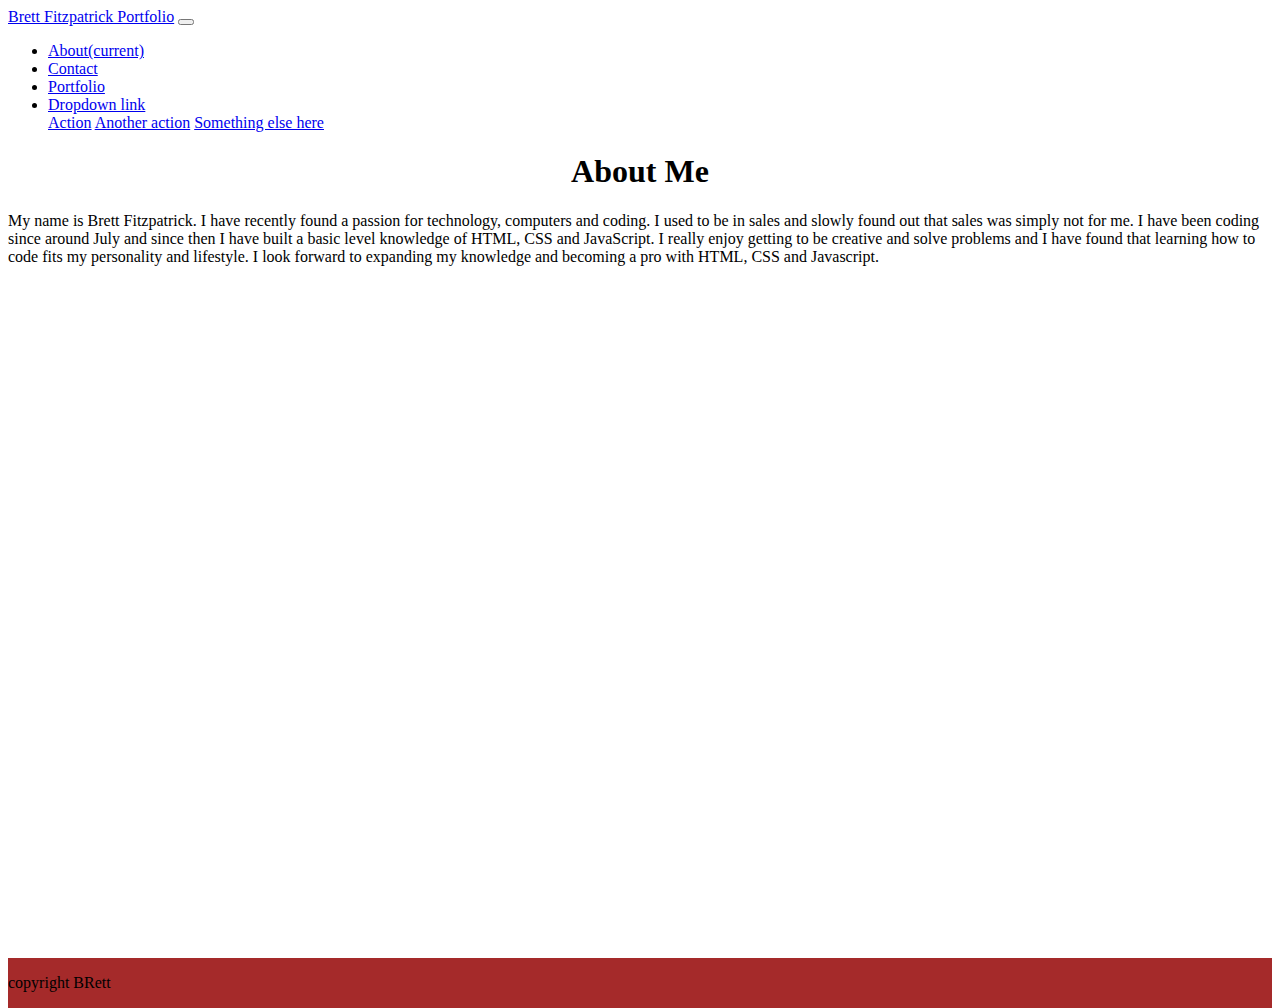
==== index.html @ 7427d729 "latest update" ====
<!DOCTYPE html>
<html lang="en-us">

<head>
  <meta charset="UTF-8">
  <title>Brett Fitzpatrick Portfolio</title>

  <link rel="stylesheet" href="https://cdn.jsdelivr.net/npm/bootstrap@4.5.3/dist/css/bootstrap.min.css" integrity="sha384-TX8t27EcRE3e/ihU7zmQxVncDAy5uIKz4rEkgIXeMed4M0jlfIDPvg6uqKI2xXr2" crossorigin="anonymous">

  <link rel="stylesheet" href="assets/style.css">
</head>
<body>
  <div class="page-container">
    <header>
      <nav class="navbar navbar-expand-lg navbar-dark bg-dark">
        <a class="navbar-brand" href="#">Brett Fitzpatrick Portfolio</a>
        <button class="navbar-toggler" type="button" data-toggle="collapse" data-target="#navbarNavDropdown" aria-controls="navbarNavDropdown" aria-expanded="false" aria-label="Toggle navigation">
          <span class="navbar-toggler-icon"></span>
        </button>
        <div class="collapse navbar-collapse" id="navbarNavDropdown">
          <ul class="navbar-nav">
            <li class="nav-item active">
              <a class="nav-link" href="index.html">About<span class="sr-only">(current)</span></a>
            </li>
            <li class="nav-item">
              <a class="nav-link" href="contact.html">Contact</a>
            </li>
            <li class="nav-item">
              <a class="nav-link" href="portfolio.html">Portfolio</a>
            </li>
            <li class="nav-item dropdown">
              <a class="nav-link dropdown-toggle" href="#" id="navbarDropdownMenuLink" role="button" data-toggle="dropdown" aria-haspopup="true" aria-expanded="false">
                Dropdown link
              </a>
              <div class="dropdown-menu" aria-labelledby="navbarDropdownMenuLink">
                <a class="dropdown-item" href="#">Action</a>
                <a class="dropdown-item" href="#">Another action</a>
                <a class="dropdown-item" href="#">Something else here</a>
              </div>
            </li>
          </ul>
        </div>
      </nav>
    </header>
    <main>
      <div class="contianer border border-primary">
        <div class="row">
          <div class="col-12">
            <h1>About Me</h1>
          </div>
        </div>
        <div class="row">
          <div class="col-6"></div>
          <div class="col-lg-6 ">
            <p>
              My name is Brett Fitzpatrick. I have recently found a passion for technology, computers and coding. I used to be in sales and slowly found out that sales was simply not for me. I have been coding since around July and since then I have built a basic level knowledge of HTML, CSS and JavaScript. I really enjoy getting to be creative and solve problems and I have found that learning how to code fits my personality and lifestyle. I look forward to expanding my knowledge and becoming a pro with HTML, CSS and Javascript.
            </p>
          </div>
        </div>
      </div>
    </main>
    <footer>
      <p>copyright BRett</p>
    </footer>
  </div>

  <script src="https://code.jquery.com/jquery-3.5.1.slim.min.js" integrity="sha384-DfXdz2htPH0lsSSs5nCTpuj/zy4C+OGpamoFVy38MVBnE+IbbVYUew+OrCXaRkfj" crossorigin="anonymous"></script>
  <script src="https://cdn.jsdelivr.net/npm/bootstrap@4.5.3/dist/js/bootstrap.bundle.min.js" integrity="sha384-ho+j7jyWK8fNQe+A12Hb8AhRq26LrZ/JpcUGGOn+Y7RsweNrtN/tE3MoK7ZeZDyx" crossorigin="anonymous"></script>
</body>
</html>
---- assets/style.css ----
h1 {
  text-align: center;
}

html,
body {
 height: 100%;
 position: relative;
}

.page-container {
  min-height: 100vh; /* will cover the 100% of viewport */
  overflow: hidden;
  display: block;
  position: relative;
  padding-bottom: 100px; /* height of your footer */
}
footer {
  background-color: brown;
  position: absolute;
  bottom: 0;
  width: 100%;
}
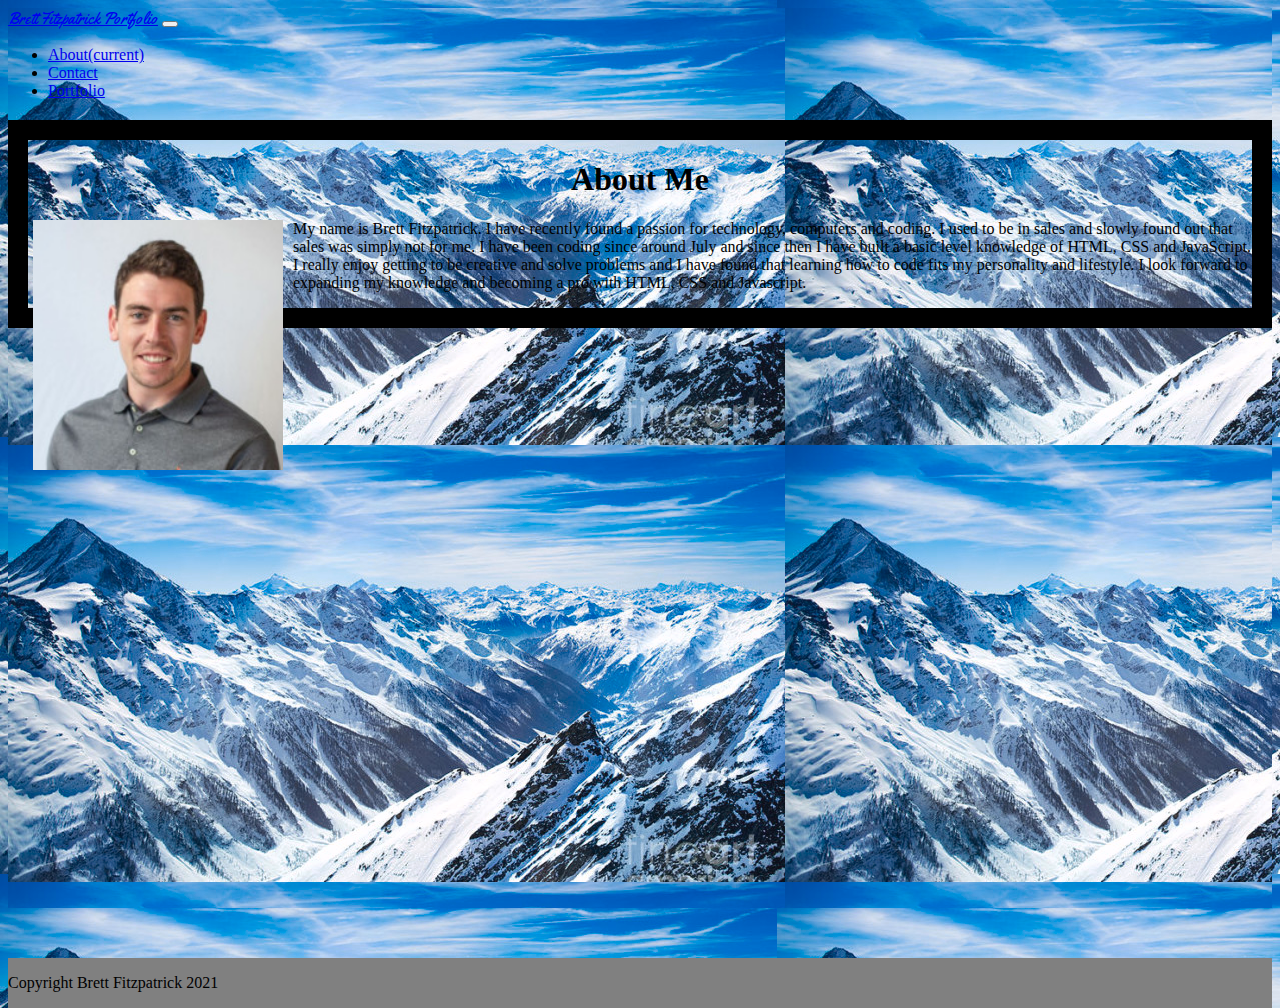
==== commit 146819a3: "finished the contact form and added background" ====
--- a/index.html
+++ b/index.html
@@ -7,13 +7,17 @@
 
   <link rel="stylesheet" href="https://cdn.jsdelivr.net/npm/bootstrap@4.5.3/dist/css/bootstrap.min.css" integrity="sha384-TX8t27EcRE3e/ihU7zmQxVncDAy5uIKz4rEkgIXeMed4M0jlfIDPvg6uqKI2xXr2" crossorigin="anonymous">
 
+  <link rel="preconnect" href="https://fonts.gstatic.com">
+
+  <link href="https://fonts.googleapis.com/css2?family=Yellowtail&display=swap" rel="stylesheet">
+
   <link rel="stylesheet" href="assets/style.css">
 </head>
 <body>
   <div class="page-container">
     <header>
       <nav class="navbar navbar-expand-lg navbar-dark bg-dark">
-        <a class="navbar-brand" href="#">Brett Fitzpatrick Portfolio</a>
+        <a class="navbar-brand special" href="#">Brett Fitzpatrick Portfolio</a>
         <button class="navbar-toggler" type="button" data-toggle="collapse" data-target="#navbarNavDropdown" aria-controls="navbarNavDropdown" aria-expanded="false" aria-label="Toggle navigation">
           <span class="navbar-toggler-icon"></span>
         </button>
@@ -28,31 +32,22 @@
             <li class="nav-item">
               <a class="nav-link" href="portfolio.html">Portfolio</a>
             </li>
-            <li class="nav-item dropdown">
-              <a class="nav-link dropdown-toggle" href="#" id="navbarDropdownMenuLink" role="button" data-toggle="dropdown" aria-haspopup="true" aria-expanded="false">
-                Dropdown link
-              </a>
-              <div class="dropdown-menu" aria-labelledby="navbarDropdownMenuLink">
-                <a class="dropdown-item" href="#">Action</a>
-                <a class="dropdown-item" href="#">Another action</a>
-                <a class="dropdown-item" href="#">Something else here</a>
-              </div>
-            </li>
+
           </ul>
         </div>
       </nav>
     </header>
     <main>
-      <div class="contianer border border-primary">
+      <div class="contianer my-border col-lg-8 col-md-10 col-sm-11 col-xs-11">
         <div class="row">
-          <div class="col-12">
+          <div class="col-lg-12 col-md-12 col-sm-12">
             <h1>About Me</h1>
           </div>
         </div>
         <div class="row">
-          <div class="col-6"></div>
-          <div class="col-lg-6 ">
-            <p>
+          <div class="col-lg-12">
+            <img class="about" src="assets/images/me.jpeg" alt="Brett Fitzpatrick Picture" width="250px" height="250px">
+            <p class="wrap">
               My name is Brett Fitzpatrick. I have recently found a passion for technology, computers and coding. I used to be in sales and slowly found out that sales was simply not for me. I have been coding since around July and since then I have built a basic level knowledge of HTML, CSS and JavaScript. I really enjoy getting to be creative and solve problems and I have found that learning how to code fits my personality and lifestyle. I look forward to expanding my knowledge and becoming a pro with HTML, CSS and Javascript.
             </p>
           </div>
@@ -60,7 +55,7 @@
       </div>
     </main>
     <footer>
-      <p>copyright BRett</p>
+      <p>Copyright Brett Fitzpatrick 2021</p>
     </footer>
   </div>
 
--- a/assets/style.css
+++ b/assets/style.css
@@ -6,6 +6,7 @@
 body {
  height: 100%;
  position: relative;
+ background-image: url(/assets/images/mountains.jpg);
 }
 
 .page-container {
@@ -16,8 +17,33 @@
   padding-bottom: 100px; /* height of your footer */
 }
 footer {
-  background-color: brown;
+  background-color: gray;
   position: absolute;
   bottom: 0;
   width: 100%;
+}
+
+.contianer {
+  margin:auto;
+  margin-top:20px;
+}
+
+.about {
+  display: inline-block;
+  float: left;
+  margin-left: 5px;
+  margin-right: 10px;
+  padding-bottom:5px;
+}
+
+.wrap {
+}
+
+.my-border {
+  border-style: solid;
+  border-width: 20px;
+}
+
+.special {
+  font-family: 'Yellowtail', cursive;
 }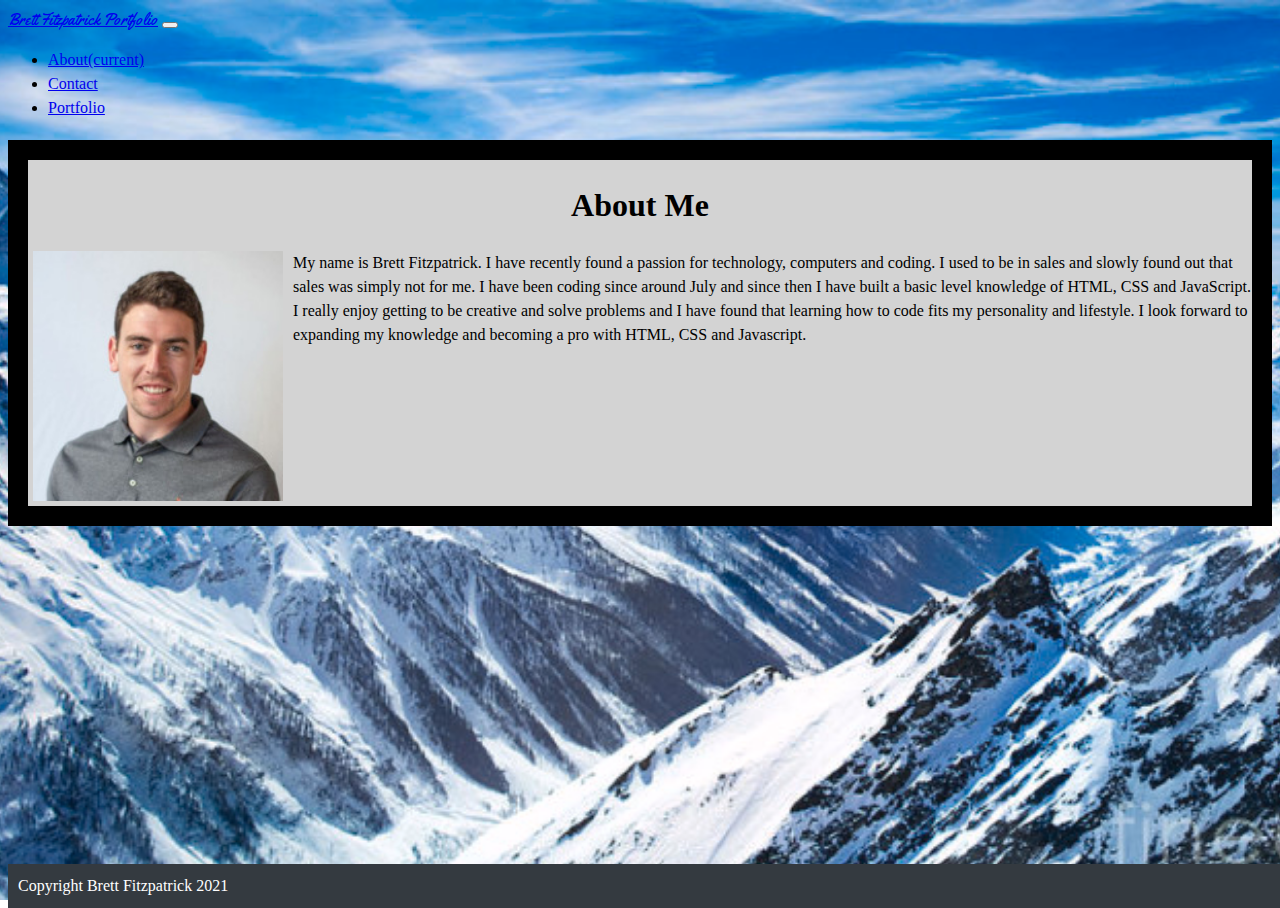
==== commit f426afee: "finished porfolio layout" ====
--- a/index.html
+++ b/index.html
@@ -14,7 +14,7 @@
   <link rel="stylesheet" href="assets/style.css">
 </head>
 <body>
-  <div class="page-container">
+  <div id="page-contianer">
     <header>
       <nav class="navbar navbar-expand-lg navbar-dark bg-dark">
         <a class="navbar-brand special" href="#">Brett Fitzpatrick Portfolio</a>
@@ -37,8 +37,8 @@
         </div>
       </nav>
     </header>
-    <main>
-      <div class="contianer my-border col-lg-8 col-md-10 col-sm-11 col-xs-11">
+    <main id="content-wrap">
+      <div class="container my-border col-lg-8 col-md-10 col-sm-11 col-xs-11">
         <div class="row">
           <div class="col-lg-12 col-md-12 col-sm-12">
             <h1>About Me</h1>
@@ -55,7 +55,7 @@
       </div>
     </main>
     <footer>
-      <p>Copyright Brett Fitzpatrick 2021</p>
+      <p class="white">Copyright Brett Fitzpatrick 2021</p>
     </footer>
   </div>
 
--- a/assets/style.css
+++ b/assets/style.css
@@ -6,26 +6,34 @@
 body {
  height: 100%;
  position: relative;
- background-image: url(/assets/images/mountains.jpg);
+ background: url(/assets/images/mountains.jpg) no-repeat center center fixed;
+ background-size: cover;
+ line-height: 1.5;
 }
 
-.page-container {
-  min-height: 100vh; /* will cover the 100% of viewport */
-  overflow: hidden;
-  display: block;
+#page-container {
   position: relative;
-  padding-bottom: 100px; /* height of your footer */
+  min-height: 100vh;
 }
+
+#content-wrap {
+  padding-bottom: 2.5rem;    /* Footer height */
+}
+
 footer {
-  background-color: gray;
+  background-color: #343a40;
   position: absolute;
   bottom: 0;
   width: 100%;
+  padding: 10px;
 }
 
-.contianer {
+.container {
   margin:auto;
   margin-top:20px;
+  margin-bottom:20px;
+  height: 50%;
+  overflow: hidden;
 }
 
 .about {
@@ -36,14 +44,22 @@
   padding-bottom:5px;
 }
 
-.wrap {
-}
-
 .my-border {
   border-style: solid;
   border-width: 20px;
+  background-color: lightgray;
 }
 
 .special {
   font-family: 'Yellowtail', cursive;
-}+}
+
+.white {
+  color: white;
+  margin: auto;
+}
+
+.card-img-top {
+  width: auto;
+  height: 350px;
+}
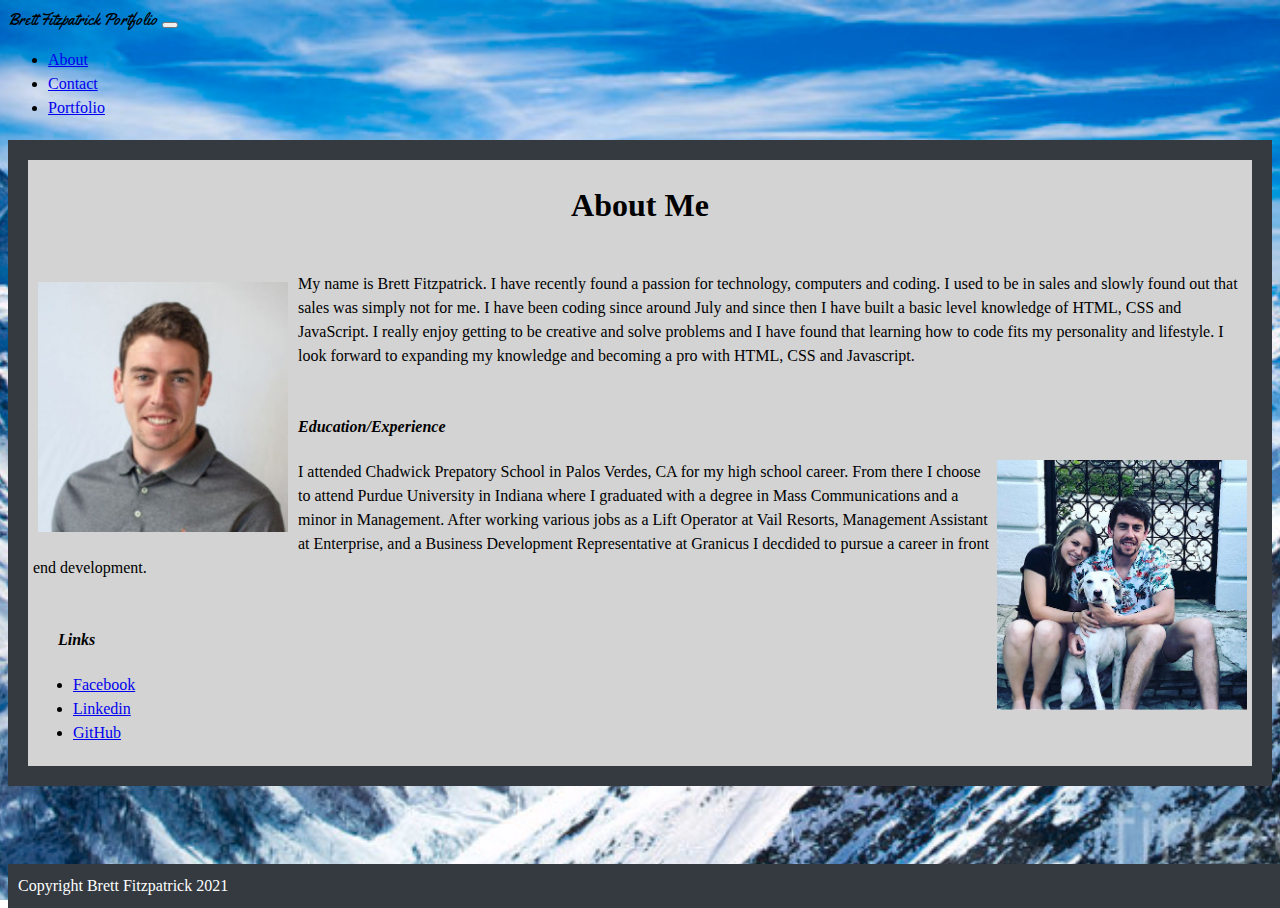
==== commit 4e9b0cbb: "finished css and html" ====
--- a/index.html
+++ b/index.html
@@ -14,17 +14,17 @@
   <link rel="stylesheet" href="assets/style.css">
 </head>
 <body>
-  <div id="page-contianer">
+  <div id="page-container">
     <header>
       <nav class="navbar navbar-expand-lg navbar-dark bg-dark">
-        <a class="navbar-brand special" href="#">Brett Fitzpatrick Portfolio</a>
+        <a class="navbar-brand special">Brett Fitzpatrick Portfolio</a>
         <button class="navbar-toggler" type="button" data-toggle="collapse" data-target="#navbarNavDropdown" aria-controls="navbarNavDropdown" aria-expanded="false" aria-label="Toggle navigation">
           <span class="navbar-toggler-icon"></span>
         </button>
         <div class="collapse navbar-collapse" id="navbarNavDropdown">
           <ul class="navbar-nav">
-            <li class="nav-item active">
-              <a class="nav-link" href="index.html">About<span class="sr-only">(current)</span></a>
+            <li class="nav-item">
+              <a class="nav-link" href="index.html">About</a>
             </li>
             <li class="nav-item">
               <a class="nav-link" href="contact.html">Contact</a>
@@ -38,18 +38,42 @@
       </nav>
     </header>
     <main id="content-wrap">
-      <div class="container my-border col-lg-8 col-md-10 col-sm-11 col-xs-11">
+      <div class="container my-border col-lg-9 col-md-10 col-sm-11 col-xs-11">
         <div class="row">
           <div class="col-lg-12 col-md-12 col-sm-12">
             <h1>About Me</h1>
           </div>
         </div>
-        <div class="row">
-          <div class="col-lg-12">
+        <div class="row border-top">
+          <div class="col-12">
             <img class="about" src="assets/images/me.jpeg" alt="Brett Fitzpatrick Picture" width="250px" height="250px">
-            <p class="wrap">
+            <p>
               My name is Brett Fitzpatrick. I have recently found a passion for technology, computers and coding. I used to be in sales and slowly found out that sales was simply not for me. I have been coding since around July and since then I have built a basic level knowledge of HTML, CSS and JavaScript. I really enjoy getting to be creative and solve problems and I have found that learning how to code fits my personality and lifestyle. I look forward to expanding my knowledge and becoming a pro with HTML, CSS and Javascript.
             </p>
+          </div>
+        </div>
+        <div class="row border-top">
+          <div class="row">
+            <h4 class="slide"><i>Education/Experience</i></h4>
+          </div>
+          <div class="col-12">
+            <img class="family" src="assets/images/Family.png" alt="Me and my family" width="250px" height="250px">
+
+            <p>
+              I attended Chadwick Prepatory School in Palos Verdes, CA for my high school career. From there I choose to attend Purdue University in Indiana where I graduated with a degree in Mass Communications and a minor in Management. After working various jobs as a Lift Operator at Vail Resorts, Management Assistant at Enterprise, and a Business Development Representative at Granicus I decdided to pursue a career in front end development.
+            </p>
+          </div>
+        </div>
+        <div class="row border-top">
+          <div class="row">
+            <h4 class="slide"><i>Links</i></h4>
+          </div>
+          <div class="col-12">
+            <ul>
+              <li><a href="https://www.facebook.com/brett.fitzpatrick.714/">Facebook</a></li>
+              <li><a href="https://www.linkedin.com/in/brettfitzpatrick/">Linkedin</a></li>
+              <li><a href="https://github.com/fitzpatb">GitHub</a></li>
+            </ul>
           </div>
         </div>
       </div>
--- a/assets/style.css
+++ b/assets/style.css
@@ -1,14 +1,20 @@
-h1 {
-  text-align: center;
-}
+/* General Page Structure */
 
 html,
 body {
  height: 100%;
  position: relative;
- background: url(/assets/images/mountains.jpg) no-repeat center center fixed;
+ background: url("./images/mountains.jpg") no-repeat center fixed;
  background-size: cover;
  line-height: 1.5;
+}
+
+.special {
+  font-family: 'Yellowtail', cursive;
+}
+
+h1 {
+  text-align: center;
 }
 
 #page-container {
@@ -17,7 +23,26 @@
 }
 
 #content-wrap {
-  padding-bottom: 2.5rem;    /* Footer height */
+  padding-bottom: 2.5rem;
+}
+
+.container {
+  margin:auto;
+  margin-top:20px;
+  margin-bottom:20px;
+  height: 50%;
+  overflow: hidden;
+}
+
+.my-border {
+  border-color: #343a40;
+  border-style: solid;
+  border-width: 20px;
+  background-color: lightgray;
+}
+
+.border-top {
+  padding:5px;
 }
 
 footer {
@@ -28,38 +53,53 @@
   padding: 10px;
 }
 
-.container {
-  margin:auto;
-  margin-top:20px;
-  margin-bottom:20px;
-  height: 50%;
-  overflow: hidden;
+.white {
+  color: white;
+  margin: auto;
 }
+
+/* About page */
 
 .about {
   display: inline-block;
   float: left;
   margin-left: 5px;
   margin-right: 10px;
-  padding-bottom:5px;
+  padding-top:10px;
+  padding-bottom:15px;
 }
 
-.my-border {
-  border-style: solid;
-  border-width: 20px;
-  background-color: lightgray;
+.family {
+  float:right;
+  margin-left:5px;
+  padding-bottom: 10px;
 }
 
-.special {
-  font-family: 'Yellowtail', cursive;
+.slide {
+  padding-left: 25px;
+}
+/* contact page */
+
+#spacing {
+  padding-left: 12px;
 }
 
-.white {
-  color: white;
-  margin: auto;
+.btn {
+  margin-bottom: 10px;;
 }
+
+/* portfolio page */
 
 .card-img-top {
   width: auto;
   height: 350px;
 }
+
+.card {
+  min-width: 250px;
+}
+
+
+
+
+
